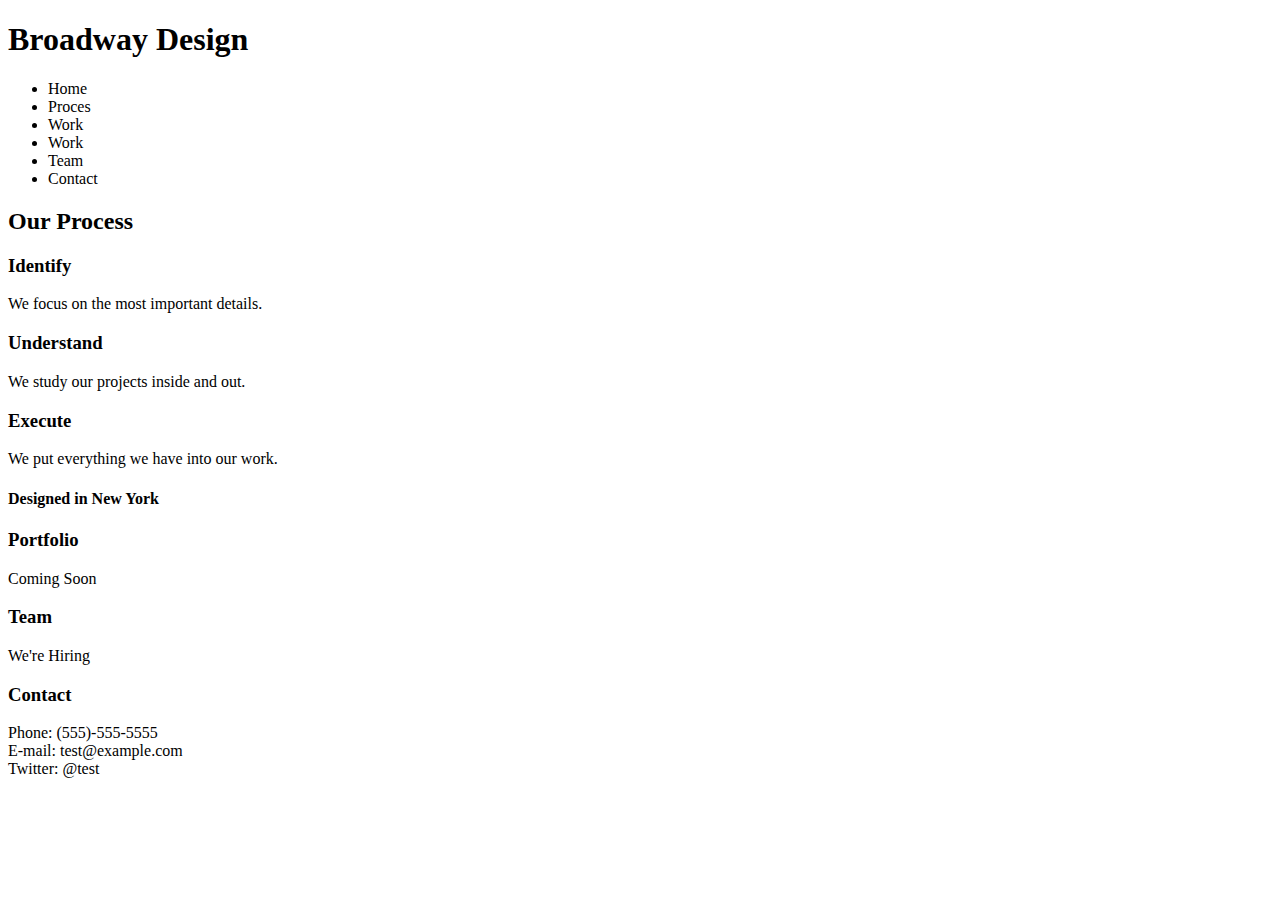
==== index.html @ 432d6fdd "boilerplate updated" ====
<!DOCTYPE html>
<html>
<head>
  <link href="./resources/css/index.css" type="text/css" rel="stylesheet">
  <title>Broadway</title>
</head>
<body>
  <h1>Broadway Design</h1>
  <ul>
    <li>Home</li>
    <li>Proces</li>
    <li>Work</li>
    <li>Work</li>
    <li>Team</li>
    <li>Contact</li>
  </ul>
  <h2>Our Process</h2>
  <h3>Identify</h3>
  <p>We focus on the most important details.</p>
  <h3>Understand</h3>
  <p>We study our projects inside and out.</p>
  <h3>Execute</h3>
  <p>We put everything we have into our work.</p>
  <h4>Designed in New York</h4>
  <h3>Portfolio</h3>
  <p>Coming Soon</p>
  <h3>Team</h3>
  <p>We're Hiring</p>
  <h3>Contact</h3>
  <p>Phone: (555)-555-5555 </br>
    E-mail: test@example.com </br> Twitter: @test</p>
</body>
</html>
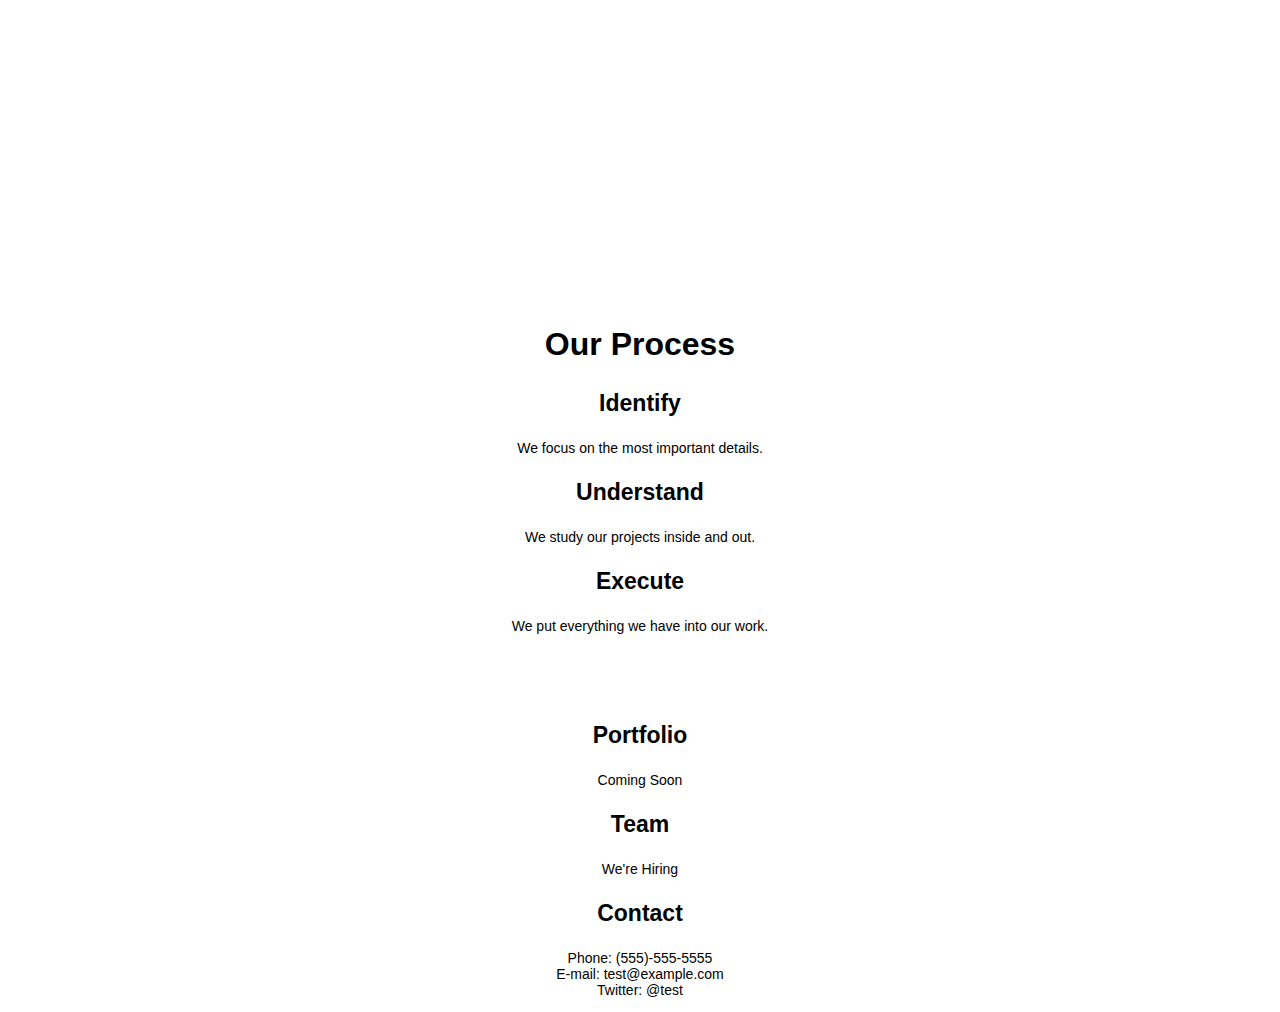
==== commit 4a0ff6c7: "fix layout" ====
--- a/index.html
+++ b/index.html
@@ -1,7 +1,7 @@
 <!DOCTYPE html>
 <html>
 <head>
-  <link href="./resources/css/index.css" type="text/css" rel="stylesheet">
+  <link href="./resources/css/style.css" type="text/css" rel="stylesheet">
   <title>Broadway</title>
 </head>
 <body>
--- a/resources/css/style.css
+++ b/resources/css/style.css
@@ -0,0 +1,42 @@
+
+h1{
+  font-family: Helvetica;
+  font-size: 70px;
+  font-weight: bold;
+  color: white;
+  text-align: center;
+}
+
+ul {
+  font-family: Helvetica;
+  font-size: 18px;
+  color: white;
+  text-align: center;
+}
+
+h2{
+  font-family: Helvetica;
+  font-size: 32px;
+  font-weight: bold;
+  text-align: center;
+}
+
+h3{
+  font-family: Helvetica;
+  font-size: 23px;
+  font-weight: bold;
+  text-align: center;
+}
+
+p {
+  font-family: Helvetica;
+  font-size: 14px;
+  text-align: center;
+}
+h4 {
+  font-family: Helvetica;
+  font-size: 23px;
+  font-weight: bold;
+  color: white;
+  text-align: center;
+}
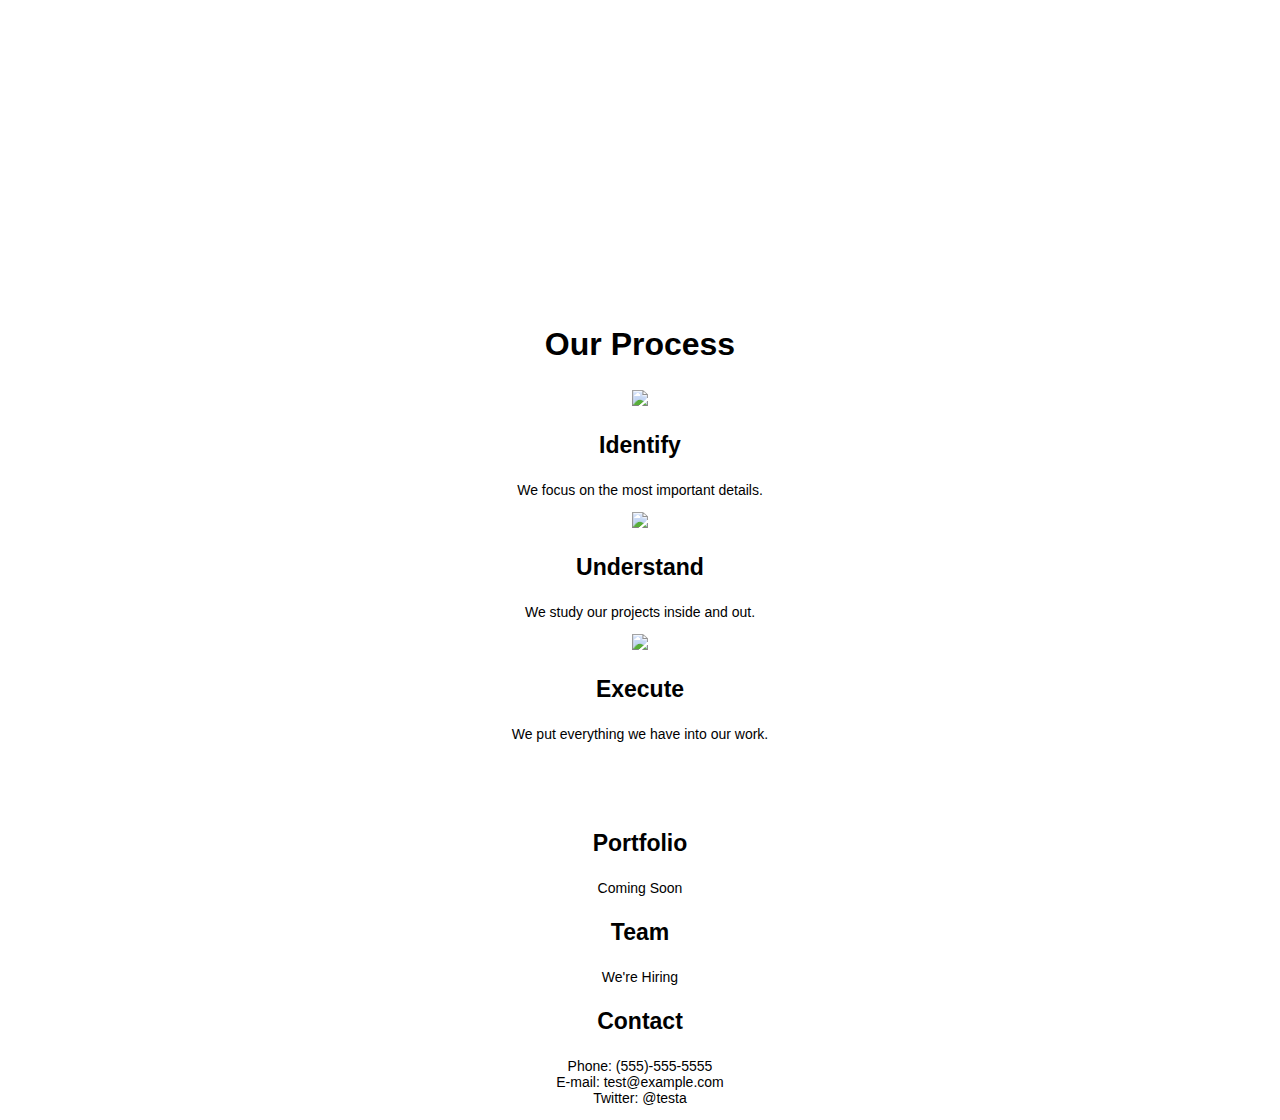
==== commit 157b916d: "add new files" ====
--- a/index.html
+++ b/index.html
@@ -5,29 +5,35 @@
   <title>Broadway</title>
 </head>
 <body>
+<div>
   <h1>Broadway Design</h1>
-  <ul>
+    <ul>
     <li>Home</li>
-    <li>Proces</li>
+    <li>Process</li>
     <li>Work</li>
     <li>Work</li>
     <li>Team</li>
     <li>Contact</li>
   </ul>
+</div>
   <h2>Our Process</h2>
+  <p><img src="https://s3.amazonaws.com/codecademy-content/programs/freelance-one/broadway/images/identify.svg"/></p>
   <h3>Identify</h3>
   <p>We focus on the most important details.</p>
+  <p><img src="https://s3.amazonaws.com/codecademy-content/programs/freelance-one/broadway/images/understand.svg"/></p>
   <h3>Understand</h3>
   <p>We study our projects inside and out.</p>
+  <p><img src="https://s3.amazonaws.com/codecademy-content/programs/freelance-one/broadway/images/execute.svg"/></p>
   <h3>Execute</h3>
   <p>We put everything we have into our work.</p>
   <h4>Designed in New York</h4>
-  <h3>Portfolio</h3>
+    <h3>Portfolio</h3>
   <p>Coming Soon</p>
   <h3>Team</h3>
   <p>We're Hiring</p>
   <h3>Contact</h3>
-  <p>Phone: (555)-555-5555 </br>
-    E-mail: test@example.com </br> Twitter: @test</p>
+  <p>Phone: (555)-555-5555</br>
+    E-mail: test@example.com </br>
+    Twitter: @testa</br></p>
 </body>
 </html>
--- a/resources/css/style.css
+++ b/resources/css/style.css
@@ -12,6 +12,9 @@
   font-size: 18px;
   color: white;
   text-align: center;
+}
+div {
+  background-image: url("https://s3.amazonaws.com/codecademy-content/programs/freelance-one/broadway/images/the-flatiron-building.png");
 }
 
 h2{
@@ -39,4 +42,5 @@
   font-weight: bold;
   color: white;
   text-align: center;
+  background-image: url("https://s3.amazonaws.com/codecademy-content/programs/freelance-one/broadway/images/the-flatiron-building.png");
 }
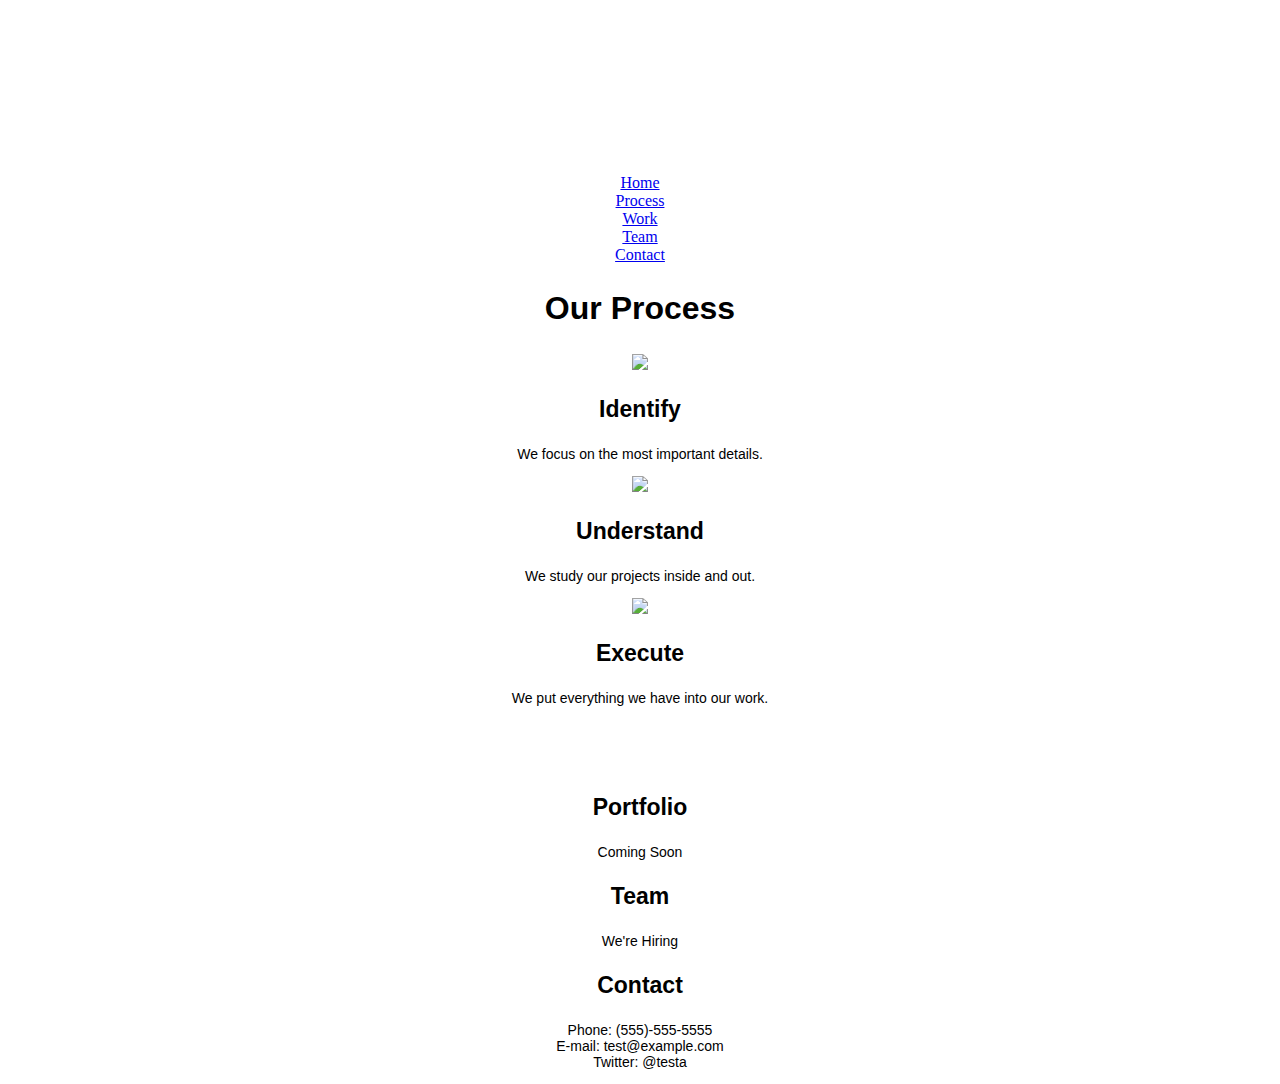
==== commit 52e581e5: "add recent html files" ====
--- a/index.html
+++ b/index.html
@@ -7,14 +7,13 @@
 <body>
 <div>
   <h1>Broadway Design</h1>
-    <ul>
-    <li>Home</li>
-    <li>Process</li>
-    <li>Work</li>
-    <li>Work</li>
-    <li>Team</li>
-    <li>Contact</li>
-  </ul>
+
+    <a href="home.html">Home</a></br>
+    <a href="process.html">Process</a></br>
+    <a href="work.html">Work</a></br>
+    <a href="team.html">Team</a></br>
+    <a href="contact.html">Contact</a></br>
+
 </div>
   <h2>Our Process</h2>
   <p><img src="https://s3.amazonaws.com/codecademy-content/programs/freelance-one/broadway/images/identify.svg"/></p>
--- a/resources/css/style.css
+++ b/resources/css/style.css
@@ -15,6 +15,8 @@
 }
 div {
   background-image: url("https://s3.amazonaws.com/codecademy-content/programs/freelance-one/broadway/images/the-flatiron-building.png");
+text-align: center;
+color: white;
 }
 
 h2{
